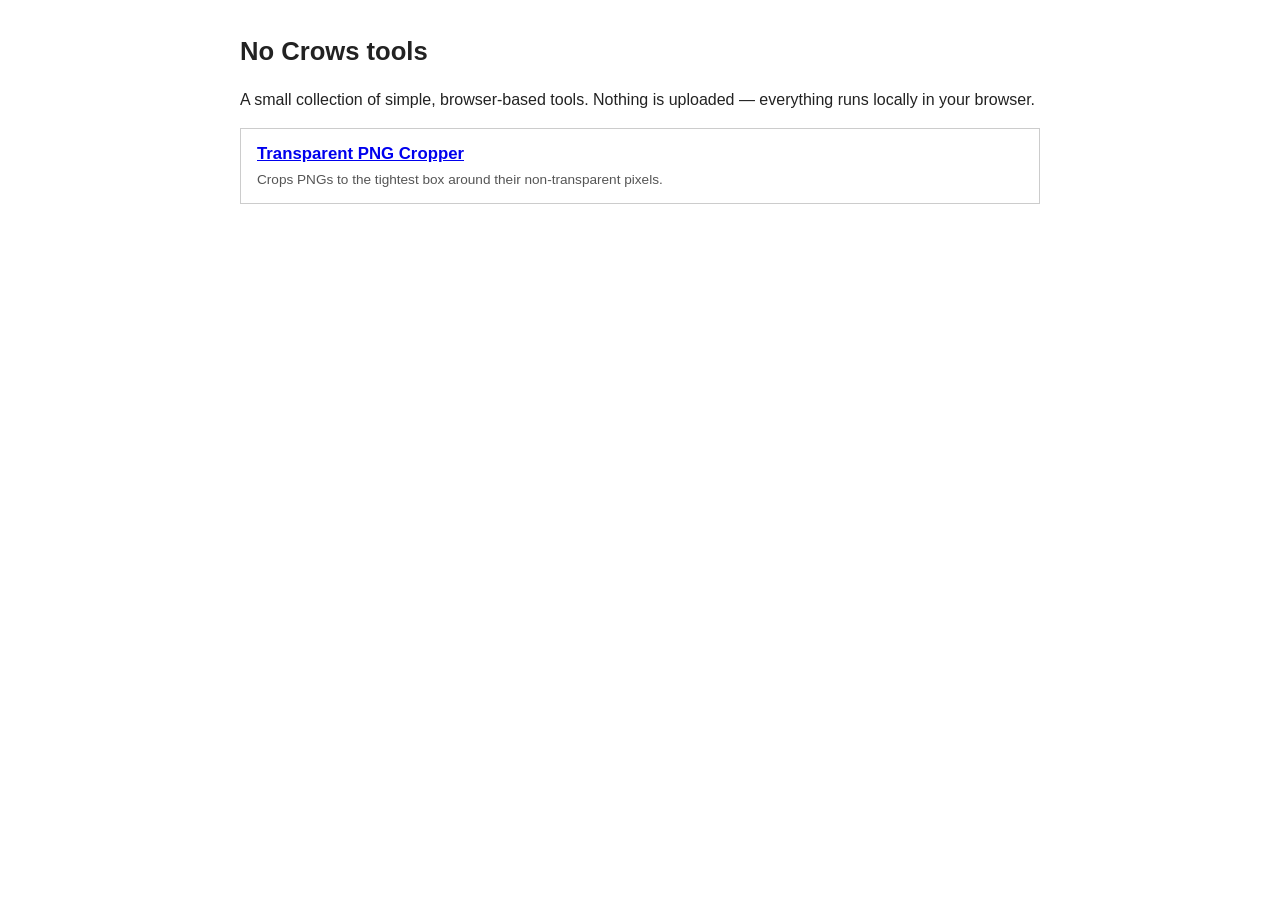
==== index.html @ 22aea949 "initial commit" ====
<!DOCTYPE html>
<html lang="en">
<head>
<meta charset="UTF-8">
<meta name="viewport" content="width=device-width, initial-scale=1.0">
<title>No Crows tools</title>
<link rel="stylesheet" href="style.css">
</head>
<body>
  <h1>No Crows tools</h1>
  <p>A small collection of simple, browser-based tools. Nothing is uploaded — everything runs locally in your browser.</p>

  <ul class="tools">
    <li>
      <a href="tools/transparent-cropper/">Transparent PNG Cropper</a>
      <span class="desc">Crops PNGs to the tightest box around their non-transparent pixels.</span>
    </li>
  </ul>
</body>
</html>
---- style.css ----
body {
  font-family: sans-serif;
  max-width: 800px;
  margin: 2rem auto;
  padding: 0 1rem;
  color: #222;
  line-height: 1.5;
}

h1 {
  font-size: 1.6rem;
}

ul.tools {
  list-style: none;
  padding: 0;
}

ul.tools li {
  border: 1px solid #ccc;
  padding: 0.8rem 1rem;
  margin: 0.6rem 0;
}

ul.tools a {
  font-weight: bold;
  font-size: 1.05rem;
}

ul.tools .desc {
  display: block;
  color: #555;
  font-size: 0.85rem;
  margin-top: 0.2rem;
}
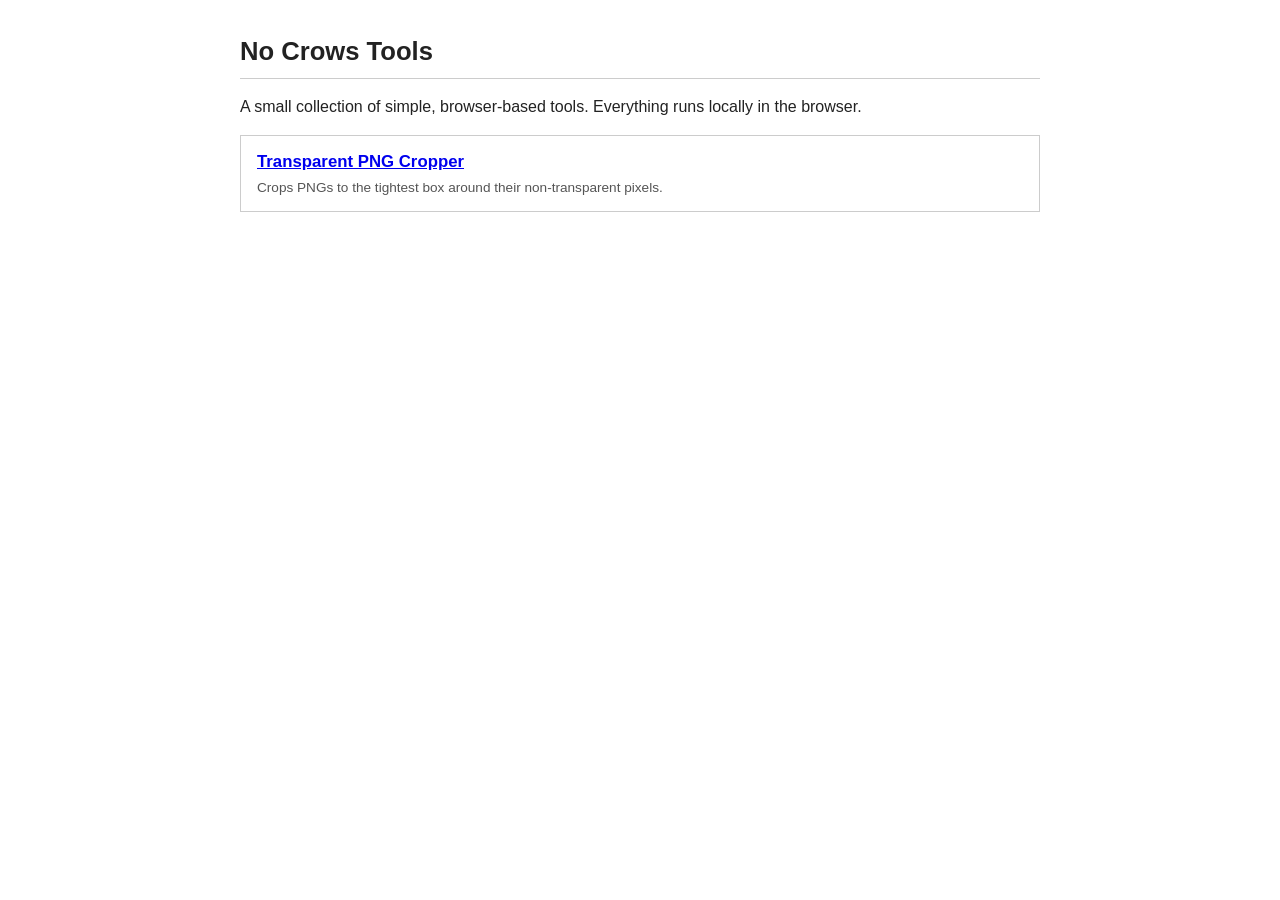
==== commit b75f6540: "added CLAUDE.md and retroactively updated code + descriptions" ====
--- a/index.html
+++ b/index.html
@@ -7,8 +7,9 @@
 <link rel="stylesheet" href="style.css">
 </head>
 <body>
-  <h1>No Crows tools</h1>
-  <p>A small collection of simple, browser-based tools. Nothing is uploaded — everything runs locally in your browser.</p>
+  <h1>No Crows Tools</h1>
+  <hr>
+  <p>A small collection of simple, browser-based tools. Everything runs locally in the browser.</p>
 
   <ul class="tools">
     <li>
--- a/style.css
+++ b/style.css
@@ -9,6 +9,13 @@
 
 h1 {
   font-size: 1.6rem;
+  margin-bottom: 0.5rem;
+}
+
+hr {
+  border: none;
+  border-top: 1px solid #ccc;
+  margin: 0 0 1rem;
 }
 
 ul.tools {
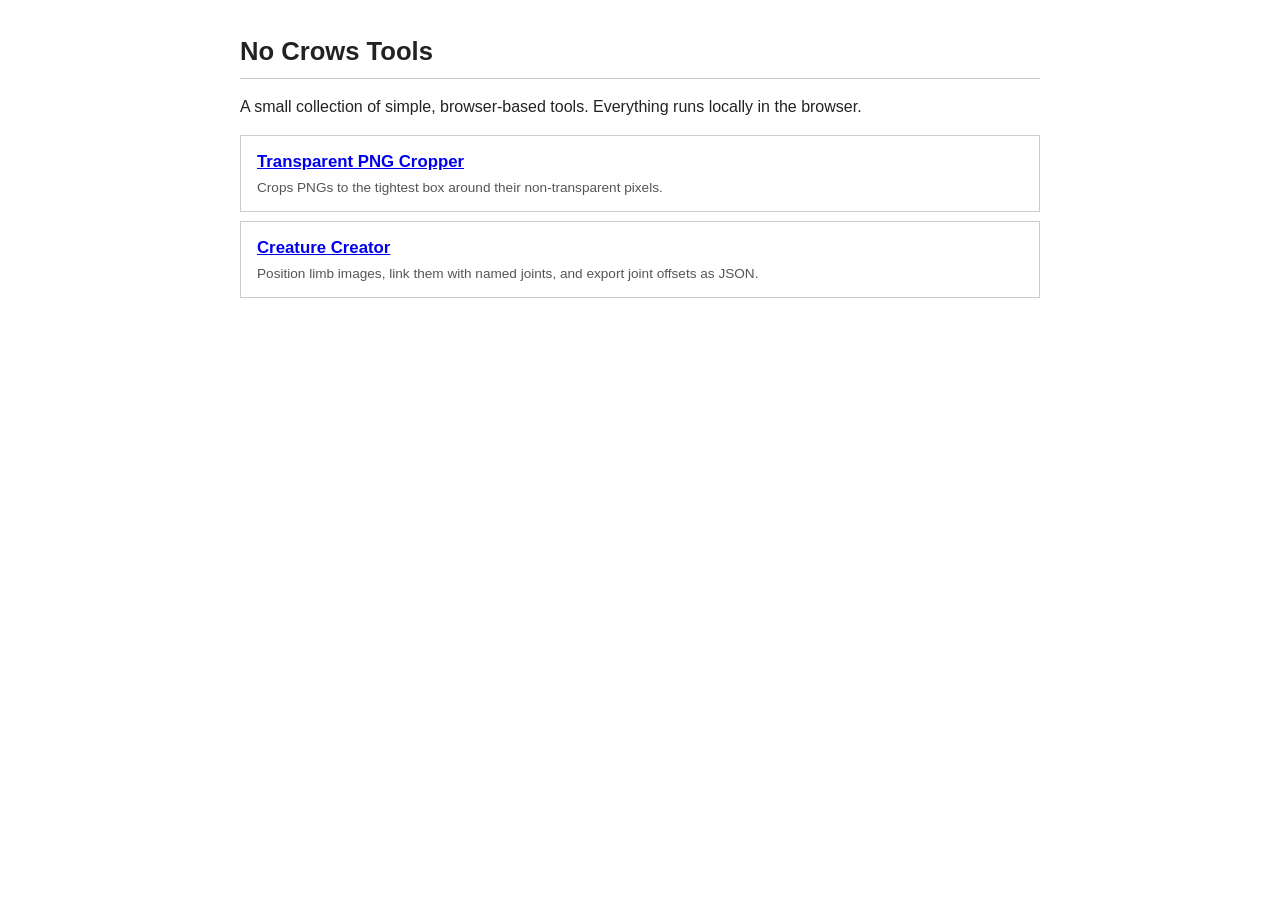
==== commit 3ebf4062: "added creature creator tool" ====
--- a/index.html
+++ b/index.html
@@ -16,6 +16,10 @@
       <a href="tools/transparent-cropper/">Transparent PNG Cropper</a>
       <span class="desc">Crops PNGs to the tightest box around their non-transparent pixels.</span>
     </li>
+    <li>
+      <a href="tools/creature-creator/">Creature Creator</a>
+      <span class="desc">Position limb images, link them with named joints, and export joint offsets as JSON.</span>
+    </li>
   </ul>
 </body>
 </html>
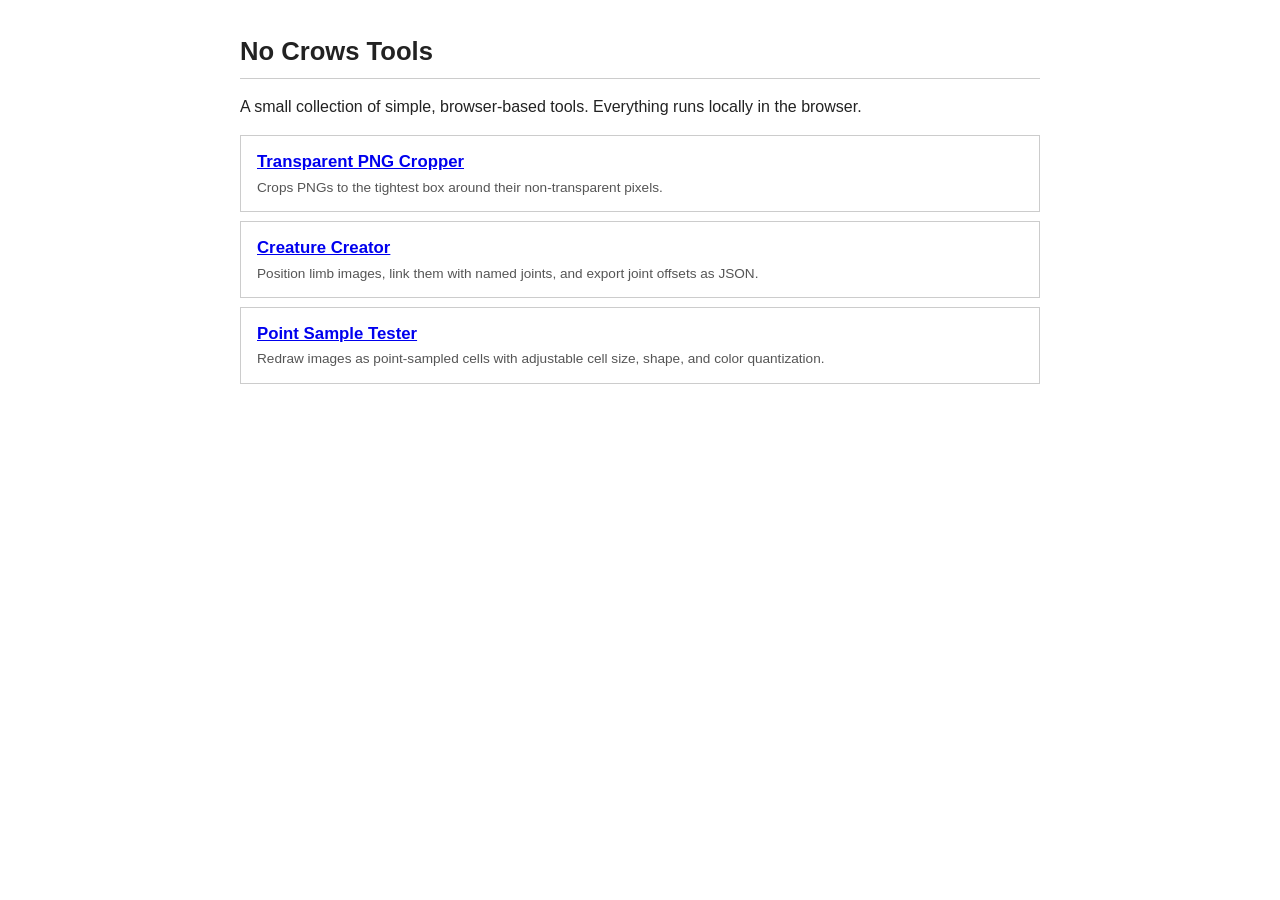
==== commit c493ab13: "added point sample testin tool" ====
--- a/index.html
+++ b/index.html
@@ -20,6 +20,10 @@
       <a href="tools/creature-creator/">Creature Creator</a>
       <span class="desc">Position limb images, link them with named joints, and export joint offsets as JSON.</span>
     </li>
+    <li>
+      <a href="tools/point-sample-tester/">Point Sample Tester</a>
+      <span class="desc">Redraw images as point-sampled cells with adjustable cell size, shape, and color quantization.</span>
+    </li>
   </ul>
 </body>
 </html>
